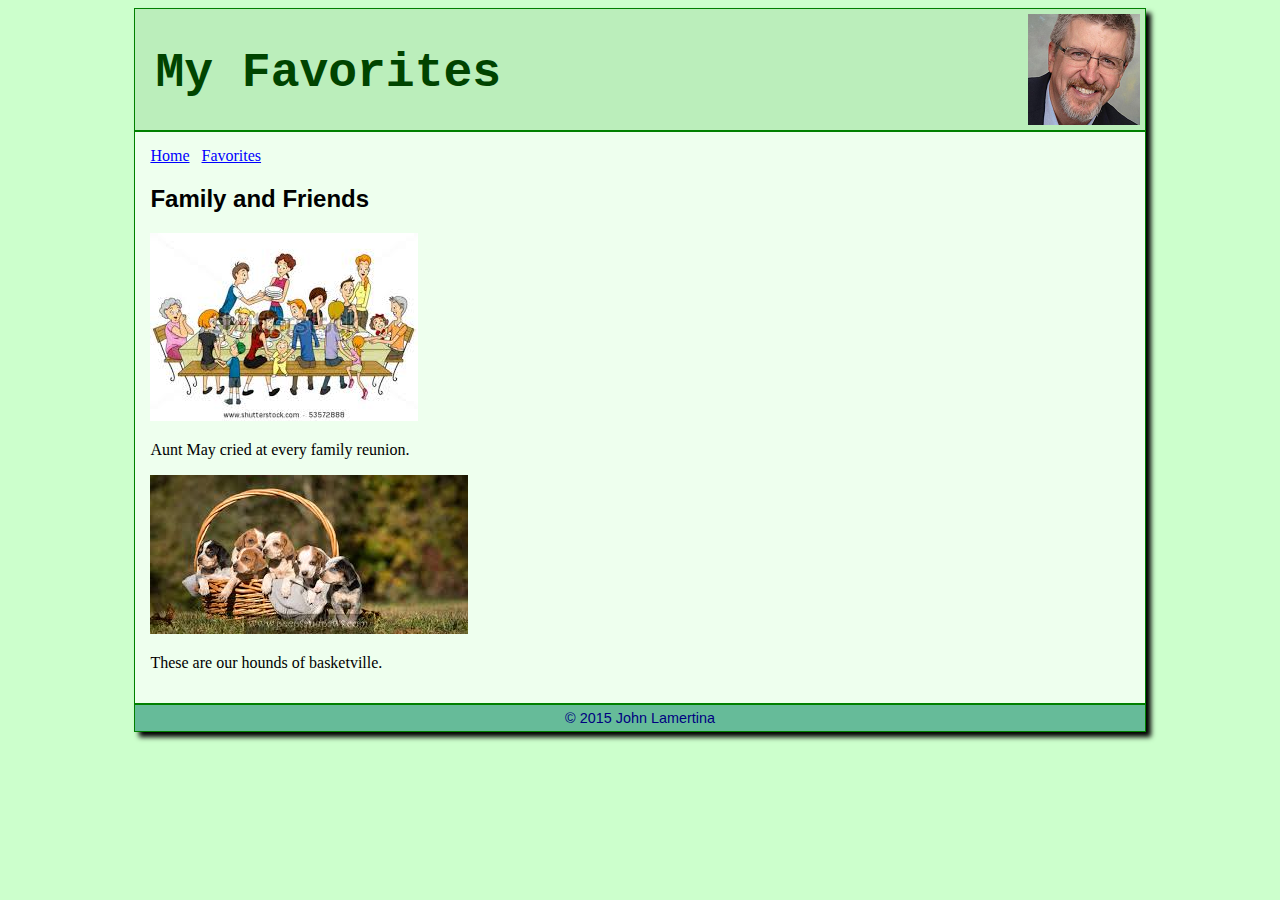
==== favorites.html @ 1e0b7ad7 "Uploaded initial files for instructional website" ====
<!DOCTYPE html>
<html>
	<head>
		<title>John Lamertina</title>
		<link rel="stylesheet" href="johnL.css">
	</head>
	<body>
	   <div id="wrapper">
	      	<header> 
	      		<h1>My Favorites</h1> 
	      	</header>
	      	<div id="content">
		      	<nav>
					<a href="index.html">Home</a> &nbsp;
					<a href="favorites.html">Favorites</a>
				</nav>
			 	<h2>Family and Friends</h2> 
			 	<img src="family.jpg" width=268 height=188 alt="Family">
			 	<p>Aunt May cried at every family reunion.
			 	</p>
			 	<img src="houndsBasket.jpg" width=318 height=159 alt="Hounds">
			 	<p>These are our hounds of basketville.
			 	</p>			 	
			</div>
	      	<footer> &copy; 2015 John Lamertina </footer>
	   </div>
	</body>
</html>
---- johnL.css ----
body { 
	background-color: #ccFFcc;
}
header, footer, #content {
	border-style: solid;
	border-width: 1px;
	border-color: green;
}
header {
	background-color: #bbEEbb;
	background-image: url("JL50.png");
	height: 111px;	/* background-image height is 111 */
	background-position: right 5px top 5px;
	background-repeat: no-repeat;
	padding: 5px;
	padding-left: 20px;
}
h1 {
	color: #004400;
	font-size: 300%;
	font-family: Cambria,Courier;
}
#wrapper {
	margin-left: auto;
	margin-right: auto;
	width: 80%;
	box-shadow: 5px 5px 5px black; 
}
#content { 
	background-color: #eeFFee;
	padding: 15px; 
	min-height: 300px;
}
h2 {
	color: black;
	font-family: Verdana, Arial;
}
.floatImg {
	float: left;
	margin: 0px 10px;
}
footer {
	background-color: #66BB99;
	color: navy;
	font-family: Verdana, Arial;
	text-align: center;
	font-size: 90%;
	padding: 5px;
}
ul {
    list-style-position: inside;
}
a:link {
    color: #0000FF;
}
a:visited {
    color: #0000CC;
}
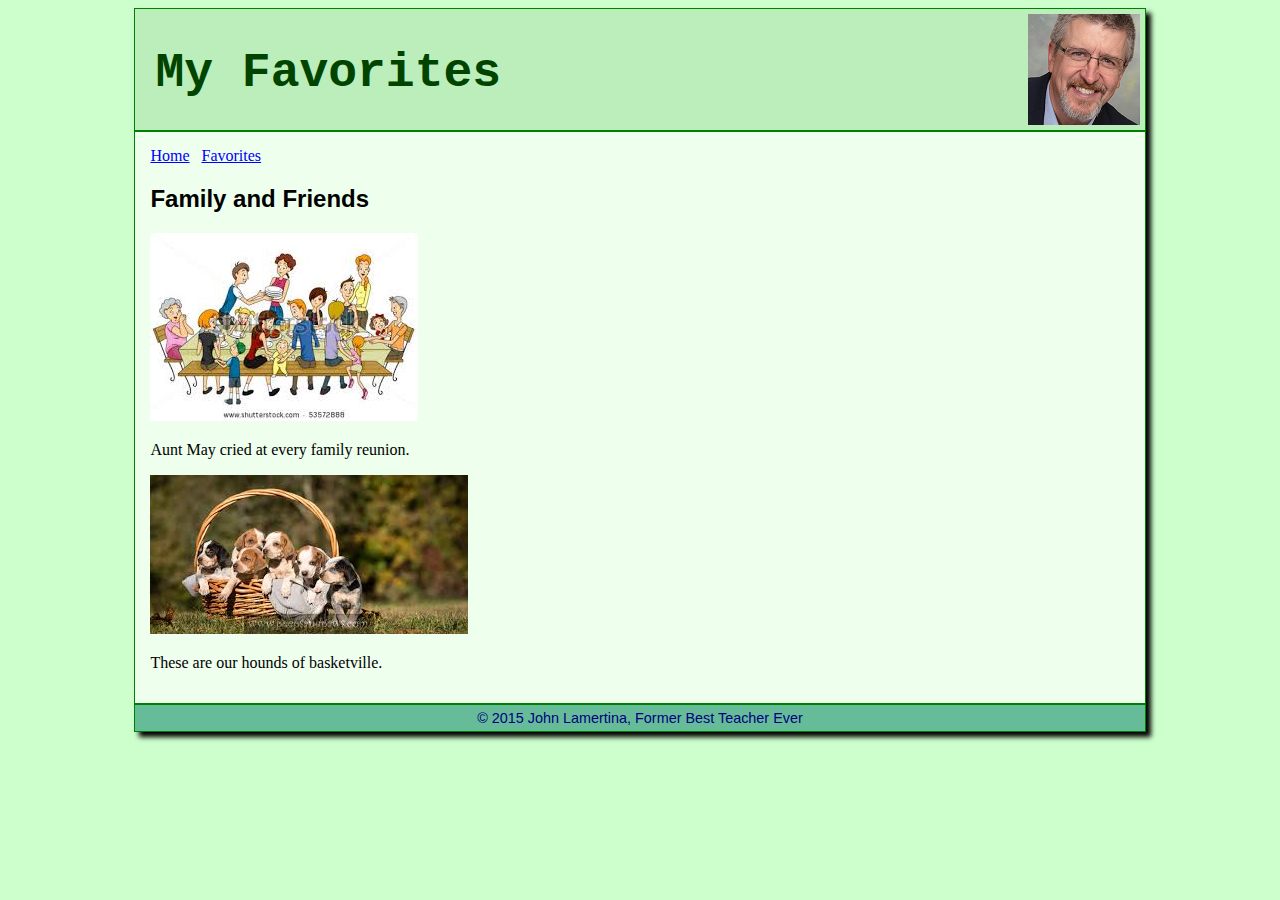
==== commit d2061289: "Update favorites.html" ====
--- a/favorites.html
+++ b/favorites.html
@@ -22,7 +22,7 @@
 			 	<p>These are our hounds of basketville.
 			 	</p>			 	
 			</div>
-	      	<footer> &copy; 2015 John Lamertina </footer>
+	      	<footer> &copy; 2015 John Lamertina, Former Best Teacher Ever </footer>
 	   </div>
 	</body>
-</html>+</html>
